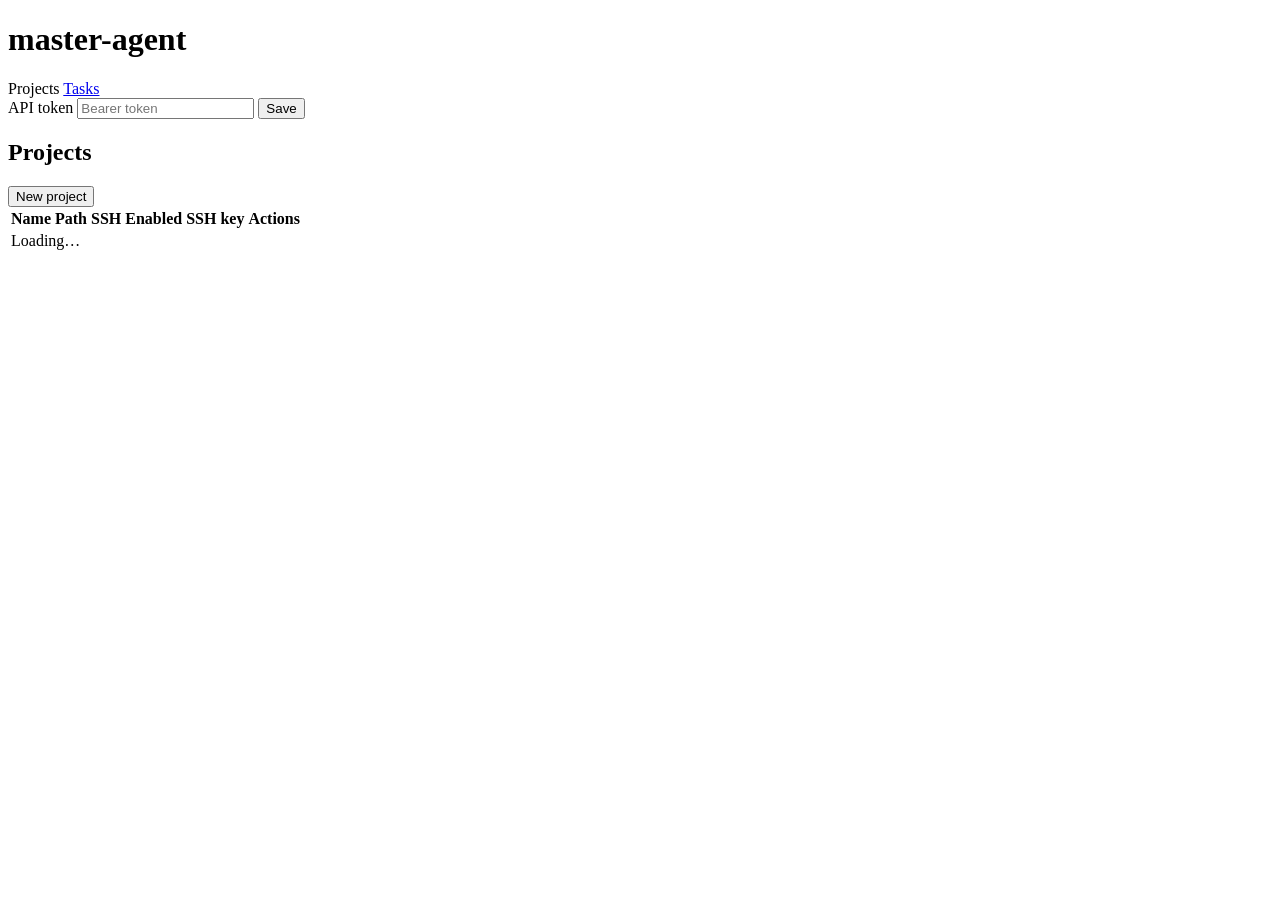
==== internal/webui/static/index.html @ acfcf321 "Add Web UI tasks list and form (TASK-21). Per-project tasks page with CRUD, enable/disable, and sche" ====
<!DOCTYPE html>
<html lang="en">
<head>
  <meta charset="utf-8">
  <meta name="viewport" content="width=device-width, initial-scale=1">
  <title>master-agent — Projects</title>
  <link rel="stylesheet" href="/style.css">
</head>
<body>
  <header>
    <h1>master-agent</h1>
    <nav>
      <span class="active">Projects</span>
      <a href="/tasks.html">Tasks</a>
    </nav>
    <div id="auth-panel" class="auth-panel hidden">
      <label for="token-input">API token</label>
      <input id="token-input" type="password" placeholder="Bearer token" autocomplete="off">
      <button type="button" id="token-save">Save</button>
    </div>
  </header>

  <main>
    <section class="toolbar">
      <h2>Projects</h2>
      <button type="button" id="btn-new" class="primary">New project</button>
    </section>

    <div id="flash" class="flash hidden" role="alert"></div>

    <table id="projects-table">
      <thead>
        <tr>
          <th>Name</th>
          <th>Path</th>
          <th>SSH</th>
          <th>Enabled</th>
          <th>SSH key</th>
          <th>Actions</th>
        </tr>
      </thead>
      <tbody id="projects-body">
        <tr><td colspan="6" class="muted">Loading…</td></tr>
      </tbody>
    </table>

    <dialog id="project-dialog">
      <form id="project-form" method="dialog">
        <h3 id="dialog-title">New project</h3>
        <input type="hidden" id="project-id">

        <label for="name">Name</label>
        <input id="name" name="name" required>

        <label for="path">Remote path</label>
        <input id="path" name="path" required placeholder="/home/user/project">

        <div class="row">
          <div>
            <label for="ssh_host">SSH host</label>
            <input id="ssh_host" name="ssh_host" required>
          </div>
          <div>
            <label for="ssh_port">Port</label>
            <input id="ssh_port" name="ssh_port" type="number" min="1" value="22">
          </div>
        </div>

        <label for="ssh_user">SSH user</label>
        <input id="ssh_user" name="ssh_user" required>

        <label for="ssh_key_path">SSH key path</label>
        <input id="ssh_key_path" name="ssh_key_path" required placeholder="/secrets/projects/{id}/id_ed25519">
        <p class="hint">Typically <code>/secrets/projects/&lt;id&gt;/id_ed25519</code> after key upload.</p>

        <label class="checkbox">
          <input id="enabled" name="enabled" type="checkbox" checked>
          Enabled
        </label>

        <div id="form-error" class="form-error hidden"></div>

        <div class="dialog-actions">
          <button type="button" id="btn-cancel">Cancel</button>
          <button type="submit" class="primary" id="btn-save">Save</button>
        </div>
      </form>
    </dialog>

    <dialog id="key-dialog">
      <form id="key-form" method="dialog">
        <h3 id="key-dialog-title">SSH key</h3>
        <input type="hidden" id="key-project-id">

        <p id="key-project-name" class="key-project-name"></p>

        <div class="key-status-row">
          <span class="label">Status</span>
          <span id="key-status-badge" class="badge off">not configured</span>
        </div>

        <div class="key-path-row">
          <span class="label">Key path</span>
          <code id="key-path-display" class="key-path">—</code>
        </div>

        <label for="key-file">Upload private key</label>
        <input id="key-file" name="key" type="file" accept=".pem,.key,*">
        <p class="hint">Replaces any existing key. Key contents are never shown in the UI.</p>

        <div id="key-form-error" class="form-error hidden"></div>

        <div class="dialog-actions">
          <button type="button" id="key-btn-cancel">Close</button>
          <button type="submit" class="primary" id="key-btn-upload">Upload</button>
        </div>
      </form>
    </dialog>
  </main>

  <script src="/app.js"></script>
</body>
</html>
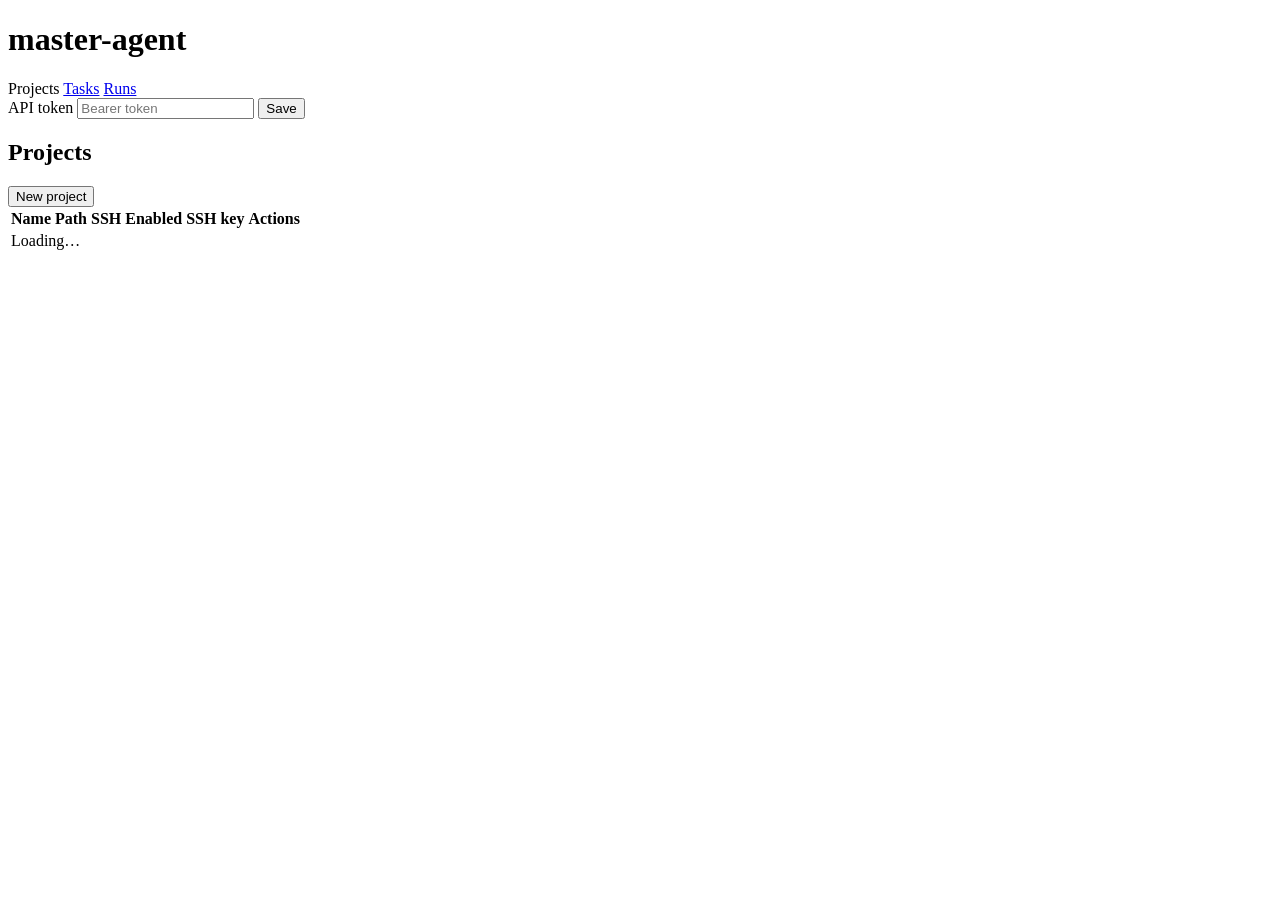
==== commit feb20724: "Add Web UI runs table and log viewer (TASK-22)." ====
--- a/internal/webui/static/index.html
+++ b/internal/webui/static/index.html
@@ -12,6 +12,7 @@
     <nav>
       <span class="active">Projects</span>
       <a href="/tasks.html">Tasks</a>
+      <a href="/runs.html">Runs</a>
     </nav>
     <div id="auth-panel" class="auth-panel hidden">
       <label for="token-input">API token</label>
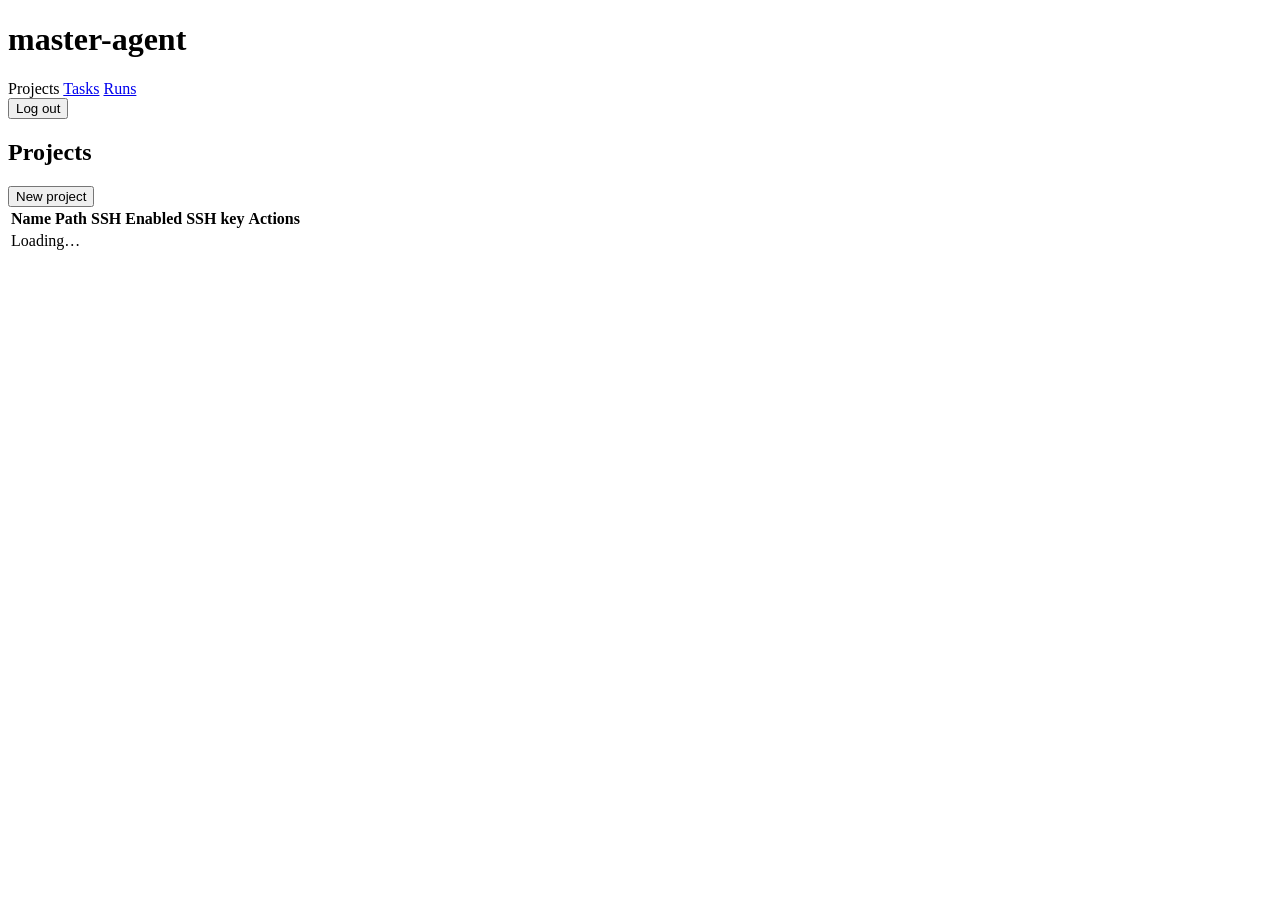
==== commit 2ce536d7: "Add Web UI login/password session auth (TASK-25). Replace Bearer token paste with admin login, HttpO" ====
--- a/internal/webui/static/index.html
+++ b/internal/webui/static/index.html
@@ -14,10 +14,8 @@
       <a href="/tasks.html">Tasks</a>
       <a href="/runs.html">Runs</a>
     </nav>
-    <div id="auth-panel" class="auth-panel hidden">
-      <label for="token-input">API token</label>
-      <input id="token-input" type="password" placeholder="Bearer token" autocomplete="off">
-      <button type="button" id="token-save">Save</button>
+    <div class="header-actions">
+      <button type="button" id="btn-logout" class="link">Log out</button>
     </div>
   </header>
 
@@ -119,6 +117,7 @@
     </dialog>
   </main>
 
+  <script src="/auth.js"></script>
   <script src="/app.js"></script>
 </body>
 </html>
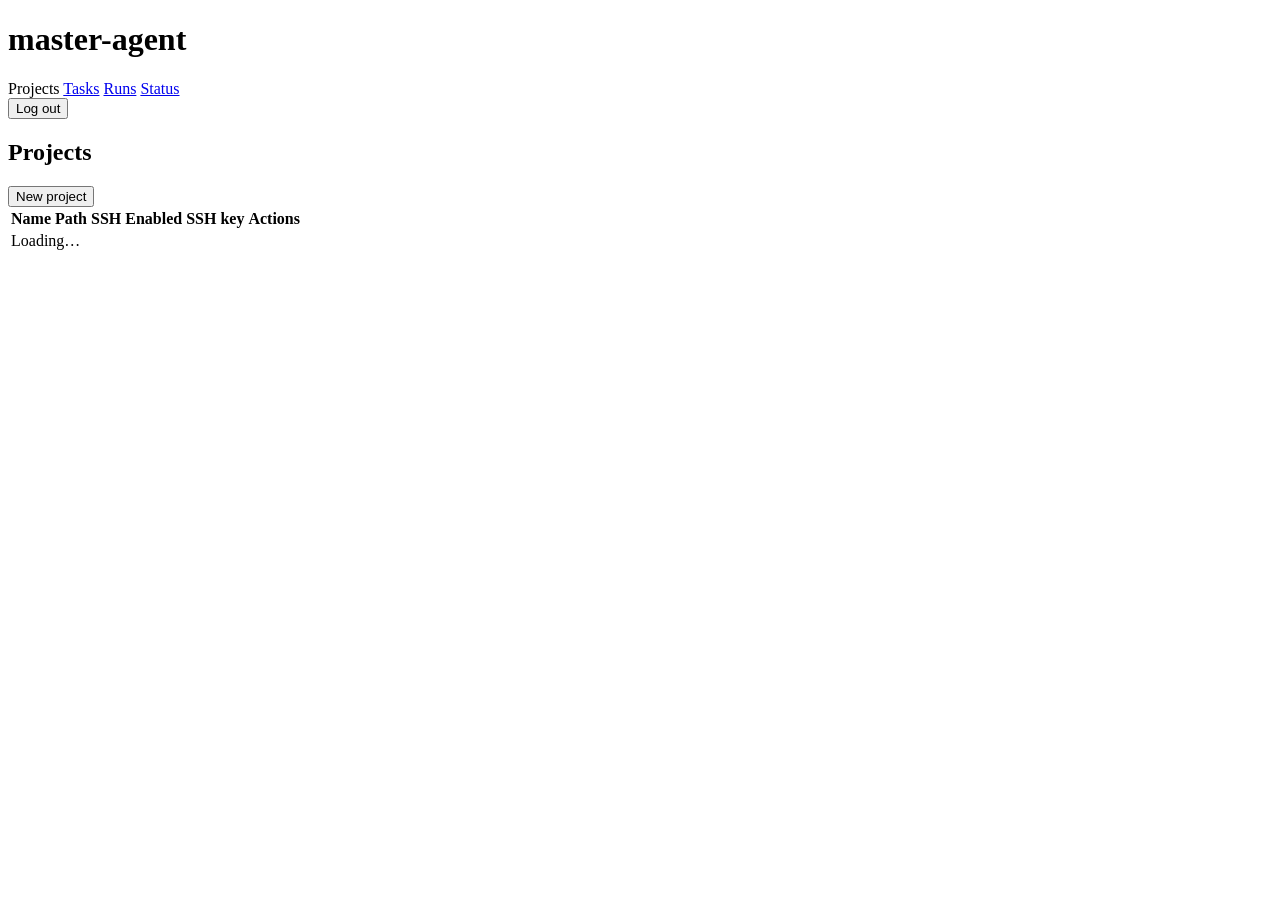
==== commit 91a189ec: "Add Web UI daemon status indicator (TASK-23). Extend GET /status with DB connectivity and active SQL" ====
--- a/internal/webui/static/index.html
+++ b/internal/webui/static/index.html
@@ -13,6 +13,7 @@
       <span class="active">Projects</span>
       <a href="/tasks.html">Tasks</a>
       <a href="/runs.html">Runs</a>
+      <a href="/status.html">Status</a>
     </nav>
     <div class="header-actions">
       <button type="button" id="btn-logout" class="link">Log out</button>
@@ -68,9 +69,10 @@
         <label for="ssh_user">SSH user</label>
         <input id="ssh_user" name="ssh_user" required>
 
-        <label for="ssh_key_path">SSH key path</label>
-        <input id="ssh_key_path" name="ssh_key_path" required placeholder="/secrets/projects/{id}/id_ed25519">
-        <p class="hint">Typically <code>/secrets/projects/&lt;id&gt;/id_ed25519</code> after key upload.</p>
+        <label for="ssh_private_key">SSH private key</label>
+        <textarea id="ssh_private_key" name="ssh_private_key" rows="8" spellcheck="false" placeholder="-----BEGIN OPENSSH PRIVATE KEY-----&#10;...&#10;-----END OPENSSH PRIVATE KEY-----"></textarea>
+        <p id="key-hint-create" class="hint">Paste the full private key body. It is stored in SQLite and never shown again after save.</p>
+        <p id="key-hint-edit" class="hint hidden">Leave empty to keep the existing key. Paste new key material to replace it.</p>
 
         <label class="checkbox">
           <input id="enabled" name="enabled" type="checkbox" checked>
@@ -85,36 +87,6 @@
         </div>
       </form>
     </dialog>
-
-    <dialog id="key-dialog">
-      <form id="key-form" method="dialog">
-        <h3 id="key-dialog-title">SSH key</h3>
-        <input type="hidden" id="key-project-id">
-
-        <p id="key-project-name" class="key-project-name"></p>
-
-        <div class="key-status-row">
-          <span class="label">Status</span>
-          <span id="key-status-badge" class="badge off">not configured</span>
-        </div>
-
-        <div class="key-path-row">
-          <span class="label">Key path</span>
-          <code id="key-path-display" class="key-path">—</code>
-        </div>
-
-        <label for="key-file">Upload private key</label>
-        <input id="key-file" name="key" type="file" accept=".pem,.key,*">
-        <p class="hint">Replaces any existing key. Key contents are never shown in the UI.</p>
-
-        <div id="key-form-error" class="form-error hidden"></div>
-
-        <div class="dialog-actions">
-          <button type="button" id="key-btn-cancel">Close</button>
-          <button type="submit" class="primary" id="key-btn-upload">Upload</button>
-        </div>
-      </form>
-    </dialog>
   </main>
 
   <script src="/auth.js"></script>
